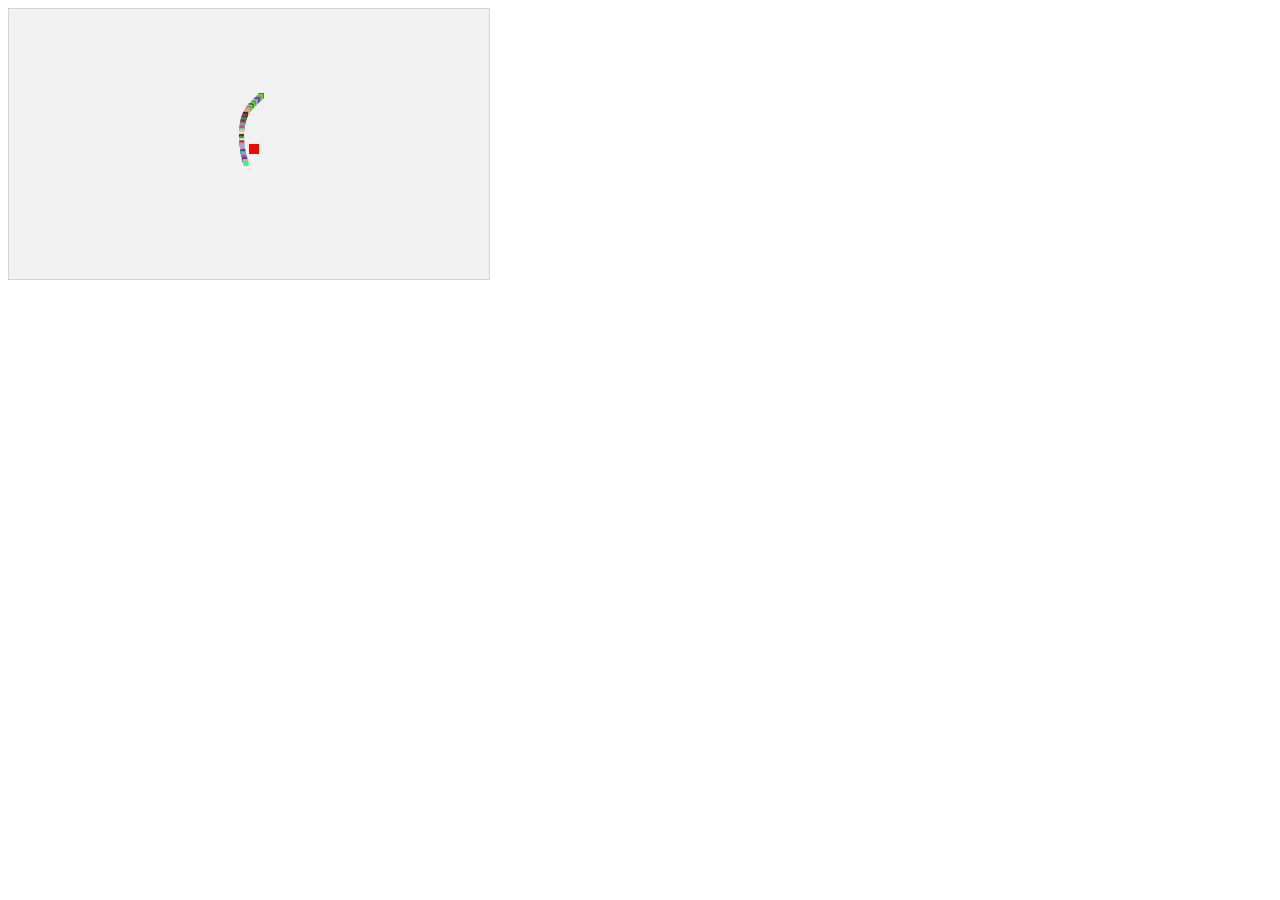
==== canvas_game.html @ 52eaf6dc "Ok, relational gravity is working. Actually proved to be simpler that I was expecting, knock-on-wood" ====
<!DOCTYPE html>
<html lang="en">
<head>
  <meta charset="UTF-8">
  <meta name="viewport" content="width=device-width, initial-scale=1.0">
  <title>Document</title>
</head>
<style>
  canvas {
    border:1px solid #d3d3d3;
    background-color: #f1f1f1;
}
</style>
</head>
<body onload="startGame()">
<script>
  function startGame() {
  myGameArea.start();
}

var myGameArea = {
  canvas: document.createElement("canvas"),
  start: function () {
    this.canvas.width = 480;
    this.canvas.height = 270;
    this.context = this.canvas.getContext("2d");
    document.body.insertBefore(this.canvas, document.body.childNodes[0]);
    this.interval = setInterval(updateGameArea, 20);
    window.addEventListener("keydown", function (e) {
      // Gravity(mass) triples while spacebar is held
      if(e.keyCode === 32) {
        myEnemy.gravity = 0.15;
        console.log("gravChange!");
      }
      myGameArea.keys = (myGameArea.keys || []);
      myGameArea.keys[e.keyCode] = true;
    })
    window.addEventListener("keyup", function (e) {
      myEnemy.gravity = 0.05
      myGameArea.keys[e.keyCode] = false;
    })
  },
  clear: function () {
    this.context.clearRect(0, 0, this.canvas.width, this.canvas.height);
  },
  stop: function() {
    clearInterval(this.interval)
    startGame();
  }
};

var myGamePiece;

var myEnemy;

var grav = 0.05;

function startGame() {
  myGameArea.start();
  myGamePiece = new component(10, 10, "red", 240, 135, "player");
  myEnemy = new component(5, 5, "blue", 300, 72, "enemy");
  myEnemy.x = Math.floor(Math.random() * 475);
  myEnemy.y = Math.floor(Math.random() * 265);
  // myEnemy.speedX = randoDirect();
  // myEnemy.speedY = randoDirect();
}

function randoDirect() {
  x = Math.random() * 2;
  if(x < 0.55){
    x = 0.55
  }
  if(x > 1.65){
    x = 1.65
  }
  console.log("x: " + x)
  y = Math.floor(Math.random() * 2)
  console.log("y: " + y);
  if(y === 1) {
    x = -Math.abs(x)
  }
  return x;
}

function component(width, height, color, x, y, type) {
  this.width = width;
  this.height = height;
  this.speedX = 0;
  this.speedY = 0;
  this.x = x;
  this.y = y;
  this.type = type
  if(this.type === "enemy") {
    this.gravity = grav;
    this.gravitySpeedX = 0;
    this.gravitySpeedY = 0;
  }
  this.update = function () {
    ctx = myGameArea.context;
    if(this.type === "enemy") {
      ctx.fillStyle = "rgb(" + Math.floor(Math.random() * 255) + "," + Math.floor(Math.random() * 255) + "," + Math.floor(Math.random() * 255) + ")";
    }
    else{
    ctx.fillStyle = color;
    }
    ctx.fillRect(this.x, this.y, this.width, this.height);
  };
  this.newPos = function () {
    this.x += this.speedX;
    this.y += this.speedY;
    if (this.type === "player") {
    if(this.x > 470) {
      this.x = 470
    }
    if(this.x < 0){
      this.x = 0
    }
    if(this.y > 260) {
      this.y = 260
    }
    if(this.y < 0) {
      this.y = 0
    }}
    if (this.type === "enemy"){
    if(this.x > 475) {
      this.x = 475
    }
    if(this.x < 0) {
      this.x = 0
    }
    if(this.y > 265) {
      this.y = 265
    }
    if(this.y < 0) {
      this.y = 0
    }
    // Alters gravityspeed based on location relative to player
    if(this.x < myGamePiece.x && this.y < myGamePiece.y){
    this.gravitySpeedX += this.gravity;
    this.gravitySpeedY += this.gravity;
    this.x += this.speedX + this.gravitySpeedX;
    this.y += this.speedY + this.gravitySpeedY;
    }
    if(this.x > myGamePiece.x && this.y > myGamePiece.y){
    this.gravitySpeedX -= this.gravity;
    this.gravitySpeedY -= this.gravity;
    this.x += this.speedX + this.gravitySpeedX;
    this.y += this.speedY + this.gravitySpeedY;
    }
    if(this.x < myGamePiece.x && this.y > myGamePiece.y){
    this.gravitySpeedX += this.gravity;
    this.gravitySpeedY -= this.gravity;
    this.x += this.speedX + this.gravitySpeedX;
    this.y += this.speedY + this.gravitySpeedY;
    }
    if(this.x > myGamePiece.x && this.y < myGamePiece.y){
    this.gravitySpeedX -= this.gravity;
    this.gravitySpeedY += this.gravity;
    this.x += this.speedX + this.gravitySpeedX;
    this.y += this.speedY + this.gravitySpeedY;
    }
    if(this.x === myGamePiece.x && this.y < myGamePiece.y){
      this.gravitySpeedY += this.gravity;
      this.y += this.speedY + this.gravitySpeedY;
    }
    if(this.x === myGamePiece.x && this.y > myGamePiece.y){
      this.gravitySpeedY -= this.gravityspeedY;
      this.y += this.speedY + this.gravitySpeedY;
    }
    if(this.x < myGamePiece.x && this.y === myGamePiece.y){
      this.gravitySpeedX += this.gravity;
      this.x += this.speedX + this.gravitySpeedX;
    }
    if(this.x > myGamePiece.x && this.y === myGamePiece.y){
      this.gravitySpeedX -= this.gravity;
      this.x += this.speedX + this.gravitySpeedX;
    }
    this.hitEdge();
  }
},
  this.hitEdge = function() {
    var rockBottom = myGameArea.canvas.height - this.height;
    var rockRight = myGameArea.canvas.width - this.width;
      if (this.y > rockBottom) {
        this.y = rockBottom;
        console.log("Triggered rockBottom");
      }
      if(this.x > rockRight) {
        this.x = rockRight;
        console.log("Triggered rockRight");
      }
  }
  this.crashWith = function(otherObj) {
    var myLeft = this.x;
    var myRight = this.x + (this.width);
    var myTop = this.y;
    var myBottom = this.y + (this.height);
    var otherLeft = otherObj.x
    var otherRight = otherObj.x + (otherObj.width);
    var otherTop = otherObj.y;
    var otherBot = otherObj.y + (otherObj.height);
    var crash = true;
    if((myBottom < otherTop) || (myTop > otherBot) || (myLeft > otherRight) || (myRight < otherLeft)) {
      crash = false;
    }
    return crash;
  }
}

function updateGameArea() {
  if (myGamePiece.crashWith(myEnemy)) {
    myGameArea.stop();
  }
  else {
  // myGameArea.clear();
  myEnemy.newPos();
  myEnemy.update();
  myGamePiece.speedX = 0;
  myGamePiece.speedY = 0;
  if (myGameArea.keys && myGameArea.keys[37]) {
    myGamePiece.speedX = -1
  }
  if (myGameArea.keys && myGameArea.keys[39]) {
    myGamePiece.speedX = 1;
  }
  if (myGameArea.keys && myGameArea.keys[38]) {
    myGamePiece.speedY = -1; 
  }
  if (myGameArea.keys && myGameArea.keys[40]) {
    myGamePiece.speedY = 1; 
  }
  myGamePiece.newPos();
  myGamePiece.update();
}}

// Original function I wrote for movement. Not exactly obsolete because it tackles movement in a different fashion, but for the time-being it's being put to sleep. Could be useful for a space game or something.

// document.onkeyup = function(event) {
//   var uInput = event.key;
//   console.log(uInput);
//   switch (uInput) {
//     case "ArrowLeft":
//       myGamePiece.speedX -= 1;
//       console.log("left case")
//       break;
//     case "ArrowRight":
//       myGamePiece.speedX += 1;
//       console.log("right case")
//       break;
//     case "ArrowUp":
//       myGamePiece.speedY -= 1;
//       console.log("up case")
//       break;
//     case "ArrowDown":
//       myGamePiece.speedY += 1;
//       console.log("down case")
//       break;
//     case "]":
//       console.log("Xpos: " + myGamePiece.x + " Ypos: " + myGamePiece.y);
//     default:
//       console.log("break case")
//       break;
//   }
// }

</script>
</body>
</html>
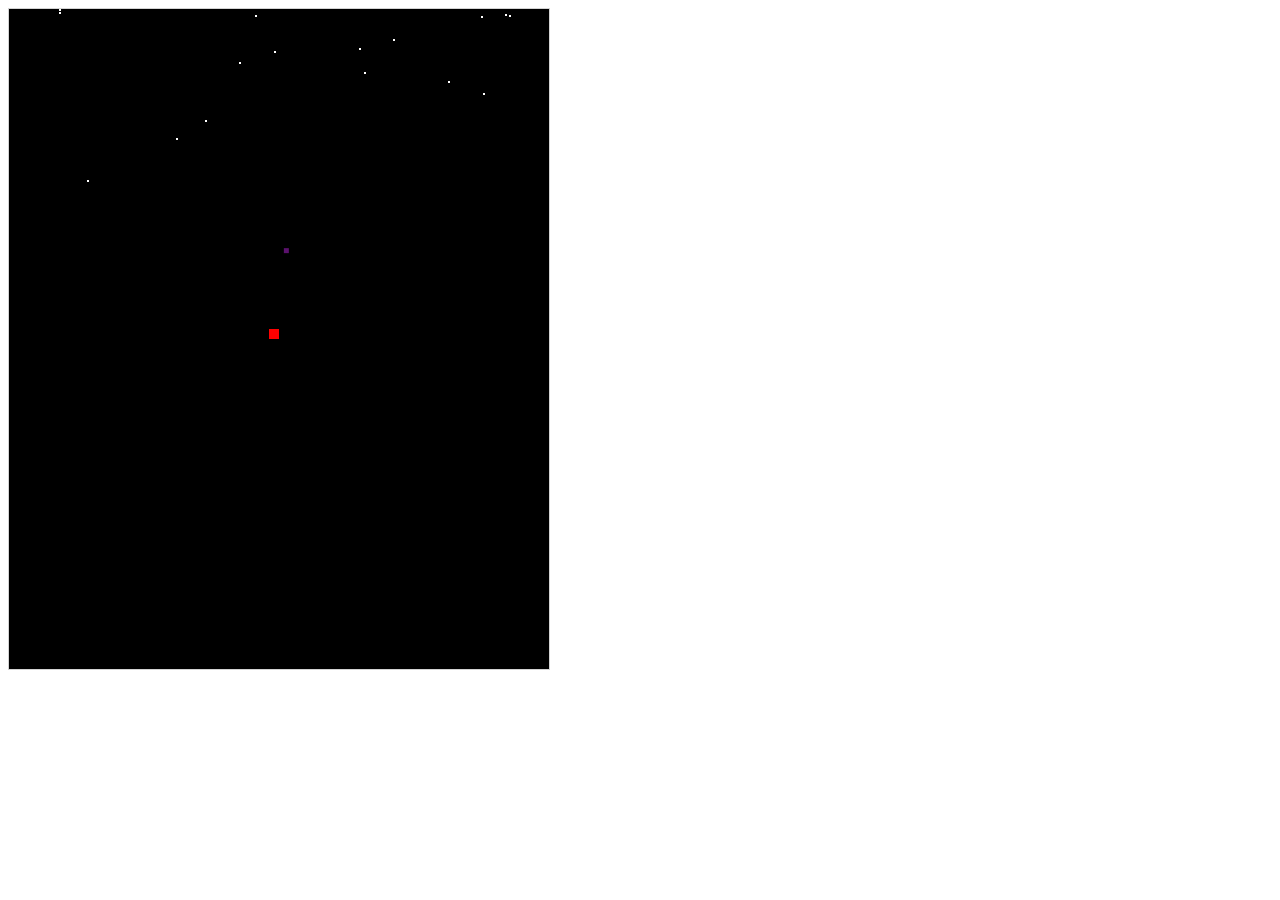
==== commit e05ea851: "Enlarged canvas size and inverted width/height to make the game area taller than wider. Wrote a star" ====
--- a/canvas_game.html
+++ b/canvas_game.html
@@ -8,7 +8,7 @@
 <style>
   canvas {
     border:1px solid #d3d3d3;
-    background-color: #f1f1f1;
+    background-color: #000000;
 }
 </style>
 </head>
@@ -21,13 +21,13 @@
 var myGameArea = {
   canvas: document.createElement("canvas"),
   start: function () {
-    this.canvas.width = 480;
-    this.canvas.height = 270;
+    this.canvas.width = 540;
+    this.canvas.height = 660;
     this.context = this.canvas.getContext("2d");
     document.body.insertBefore(this.canvas, document.body.childNodes[0]);
     this.interval = setInterval(updateGameArea, 20);
     window.addEventListener("keydown", function (e) {
-      // Gravity(mass) triples while spacebar is held
+      // Gravity triples while spacebar is held
       if(e.keyCode === 32) {
         myEnemy.gravity = 0.15;
         console.log("gravChange!");
@@ -53,14 +53,23 @@
 
 var myEnemy;
 
+var myStar;
+
+var myStars = [];
+
 var grav = 0.05;
 
 function startGame() {
   myGameArea.start();
-  myGamePiece = new component(10, 10, "red", 240, 135, "player");
+  myGamePiece = new component(10, 10, "red", 260, 320, "player");
   myEnemy = new component(5, 5, "blue", 300, 72, "enemy");
-  myEnemy.x = Math.floor(Math.random() * 475);
-  myEnemy.y = Math.floor(Math.random() * 265);
+  myStar = new star(Math.floor(Math.random() * 540), Math.floor(Math.random() * 4));
+  if(myStar.speed === 0){
+    myStar.speed = 1;
+  }
+  myStars.push(myStar);
+  myEnemy.x = Math.floor(Math.random() * 535);
+  myEnemy.y = Math.floor(Math.random() * 655);
   // myEnemy.speedX = randoDirect();
   // myEnemy.speedY = randoDirect();
 }
@@ -80,6 +89,21 @@
     x = -Math.abs(x)
   }
   return x;
+}
+
+function star(x, speed) {
+  this.x = x;
+  this.y = 0;
+  this.color = "white";
+  this.speed = speed;
+  this.update = function() {
+    ctx = myGameArea.context;
+    ctx.fillStyle = this.color;
+    ctx.fillRect(this.x, this.y, 2, 2) 
+  }
+  this.newPos = function() {
+  this.y += this.speed
+  }
 }
 
 function component(width, height, color, x, y, type) {
@@ -109,27 +133,27 @@
     this.x += this.speedX;
     this.y += this.speedY;
     if (this.type === "player") {
-    if(this.x > 470) {
-      this.x = 470
+    if(this.x > 530) {
+      this.x = 530
     }
     if(this.x < 0){
       this.x = 0
     }
-    if(this.y > 260) {
-      this.y = 260
+    if(this.y > 650) {
+      this.y = 650
     }
     if(this.y < 0) {
       this.y = 0
     }}
     if (this.type === "enemy"){
-    if(this.x > 475) {
-      this.x = 475
+    if(this.x > 535) {
+      this.x = 535
     }
     if(this.x < 0) {
       this.x = 0
     }
-    if(this.y > 265) {
-      this.y = 265
+    if(this.y > 655) {
+      this.y = 655
     }
     if(this.y < 0) {
       this.y = 0
@@ -212,9 +236,22 @@
     myGameArea.stop();
   }
   else {
-  // myGameArea.clear();
+  myGameArea.clear();
+  if(Math.floor(Math.random() * 5) === 4) {
+    myStar = new star(Math.floor(Math.random() * 540), Math.floor(Math.random() * 4))
+    if(myStar.speed === 0) {
+      myStar.speed = 1;
+    };
+    myStars.push(myStar);
+  }
+  for(i=0; i < myStars.length; i++){
+  myStars[i].update();
+  myStars[i].newPos();
+  }
+  myStar.update();
+  myStar.newPos();
+  myEnemy.update();
   myEnemy.newPos();
-  myEnemy.update();
   myGamePiece.speedX = 0;
   myGamePiece.speedY = 0;
   if (myGameArea.keys && myGameArea.keys[37]) {
@@ -229,8 +266,8 @@
   if (myGameArea.keys && myGameArea.keys[40]) {
     myGamePiece.speedY = 1; 
   }
+  myGamePiece.update();
   myGamePiece.newPos();
-  myGamePiece.update();
 }}
 
 // Original function I wrote for movement. Not exactly obsolete because it tackles movement in a different fashion, but for the time-being it's being put to sleep. Could be useful for a space game or something.
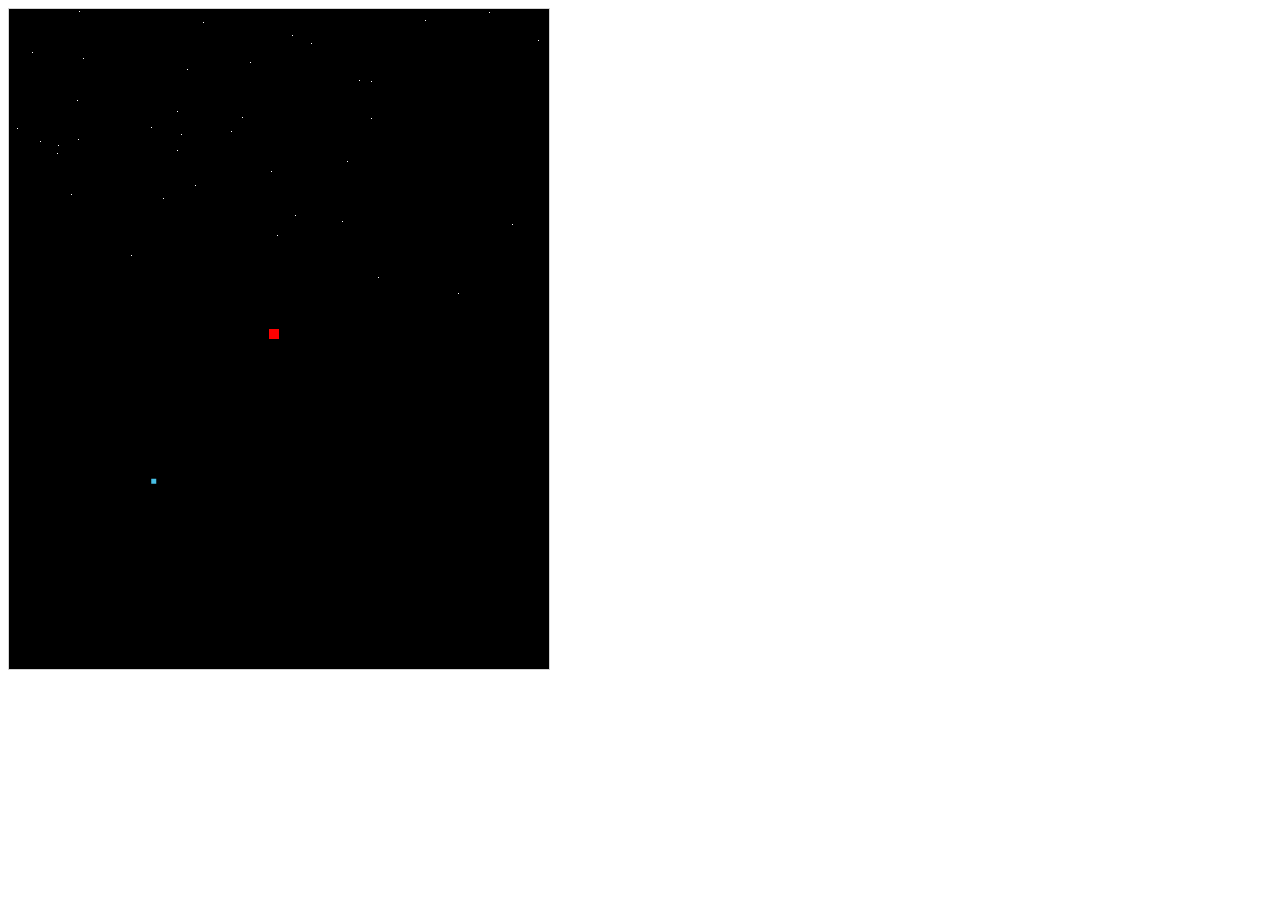
==== commit 00c884b0: "Added a process to remove spawned stars once they're beyond game area. As the game ran they were jus" ====
--- a/canvas_game.html
+++ b/canvas_game.html
@@ -18,6 +18,8 @@
   myGameArea.start();
 }
 
+// Establish game area
+
 var myGameArea = {
   canvas: document.createElement("canvas"),
   start: function () {
@@ -25,7 +27,9 @@
     this.canvas.height = 660;
     this.context = this.canvas.getContext("2d");
     document.body.insertBefore(this.canvas, document.body.childNodes[0]);
+    // Set update interval
     this.interval = setInterval(updateGameArea, 20);
+    // Keytracking
     window.addEventListener("keydown", function (e) {
       // Gravity triples while spacebar is held
       if(e.keyCode === 32) {
@@ -49,6 +53,8 @@
   }
 };
 
+// Global game elements
+
 var myGamePiece;
 
 var myEnemy;
@@ -60,19 +66,29 @@
 var grav = 0.05;
 
 function startGame() {
-  myGameArea.start();
+  // Player
   myGamePiece = new component(10, 10, "red", 260, 320, "player");
+  // Projectile
   myEnemy = new component(5, 5, "blue", 300, 72, "enemy");
-  myStar = new star(Math.floor(Math.random() * 540), Math.floor(Math.random() * 4));
-  if(myStar.speed === 0){
-    myStar.speed = 1;
-  }
-  myStars.push(myStar);
+  // Populate starfield before game start (not working properly, may have to re-scope function to run independently of startGame)
+  for(i=0; i < myGameArea.canvas.height; i++){
+    if(Math.floor(Math.random() * 5) === 4) {
+      myStar = new star(Math.floor(Math.random() * 540), i, Math.floor(Math.random() * 4));
+        if(myStar.speed === 0){
+          myStar.speed = 1;
+        }
+      myStars.push(myStar);
+    }
+  }
+  // Projectile spawn (Should move these values up as arguments for myEnemy)
   myEnemy.x = Math.floor(Math.random() * 535);
   myEnemy.y = Math.floor(Math.random() * 655);
+  myGameArea.start();
   // myEnemy.speedX = randoDirect();
   // myEnemy.speedY = randoDirect();
 }
+
+// Deprecated randomly generated 2d movement
 
 function randoDirect() {
   x = Math.random() * 2;
@@ -91,20 +107,24 @@
   return x;
 }
 
-function star(x, speed) {
+// Star constructor
+
+function star(x, y, speed) {
   this.x = x;
-  this.y = 0;
+  this.y = y;
   this.color = "white";
   this.speed = speed;
   this.update = function() {
     ctx = myGameArea.context;
     ctx.fillStyle = this.color;
-    ctx.fillRect(this.x, this.y, 2, 2) 
+    ctx.fillRect(this.x, this.y, 1, 1) 
   }
   this.newPos = function() {
   this.y += this.speed
   }
 }
+
+// Player and projectile constructor
 
 function component(width, height, color, x, y, type) {
   this.width = width;
@@ -158,7 +178,9 @@
     if(this.y < 0) {
       this.y = 0
     }
+    
     // Alters gravityspeed based on location relative to player
+
     if(this.x < myGamePiece.x && this.y < myGamePiece.y){
     this.gravitySpeedX += this.gravity;
     this.gravitySpeedY += this.gravity;
@@ -202,6 +224,9 @@
     this.hitEdge();
   }
 },
+
+  // function to stop projectiles moving beyond game boundaries. Only accounts for the bottom and the right side though.
+
   this.hitEdge = function() {
     var rockBottom = myGameArea.canvas.height - this.height;
     var rockRight = myGameArea.canvas.width - this.width;
@@ -214,6 +239,9 @@
         console.log("Triggered rockRight");
       }
   }
+
+  // Collision detection.
+
   this.crashWith = function(otherObj) {
     var myLeft = this.x;
     var myRight = this.x + (this.width);
@@ -231,6 +259,8 @@
   }
 }
 
+// Redraws the gameArea.
+
 function updateGameArea() {
   if (myGamePiece.crashWith(myEnemy)) {
     myGameArea.stop();
@@ -238,7 +268,7 @@
   else {
   myGameArea.clear();
   if(Math.floor(Math.random() * 5) === 4) {
-    myStar = new star(Math.floor(Math.random() * 540), Math.floor(Math.random() * 4))
+    myStar = new star(Math.floor(Math.random() * 540), 0, Math.floor(Math.random() * 4))
     if(myStar.speed === 0) {
       myStar.speed = 1;
     };
@@ -247,9 +277,10 @@
   for(i=0; i < myStars.length; i++){
   myStars[i].update();
   myStars[i].newPos();
-  }
-  myStar.update();
-  myStar.newPos();
+  if(myStars[i].y > myGameArea.canvas.height){
+    myStars.splice(i, 1)
+  }
+  }
   myEnemy.update();
   myEnemy.newPos();
   myGamePiece.speedX = 0;
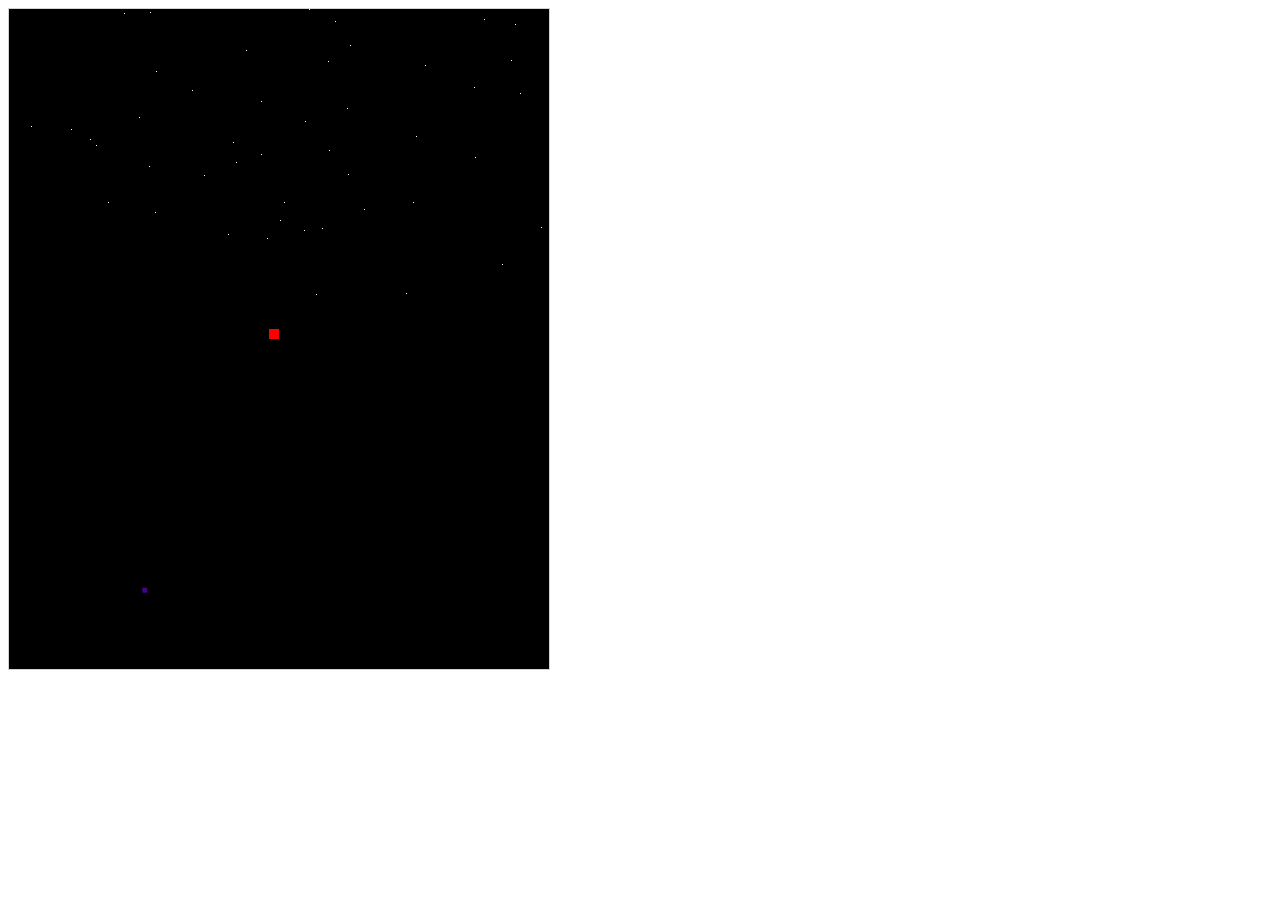
==== commit 93378bdd: "Re-scoped starField function as global, still not working exactly as intended but better than before" ====
--- a/canvas_game.html
+++ b/canvas_game.html
@@ -63,14 +63,7 @@
 
 var myStars = [];
 
-var grav = 0.05;
-
-function startGame() {
-  // Player
-  myGamePiece = new component(10, 10, "red", 260, 320, "player");
-  // Projectile
-  myEnemy = new component(5, 5, "blue", 300, 72, "enemy");
-  // Populate starfield before game start (not working properly, may have to re-scope function to run independently of startGame)
+function starField() {
   for(i=0; i < myGameArea.canvas.height; i++){
     if(Math.floor(Math.random() * 5) === 4) {
       myStar = new star(Math.floor(Math.random() * 540), i, Math.floor(Math.random() * 4));
@@ -80,6 +73,17 @@
       myStars.push(myStar);
     }
   }
+}
+
+starField();
+
+var grav = 0.05;
+
+function startGame() {
+  // Player
+  myGamePiece = new component(10, 10, "red", 260, 320, "player");
+  // Projectile
+  myEnemy = new component(5, 5, "blue", 300, 72, "enemy");
   // Projectile spawn (Should move these values up as arguments for myEnemy)
   myEnemy.x = Math.floor(Math.random() * 535);
   myEnemy.y = Math.floor(Math.random() * 655);
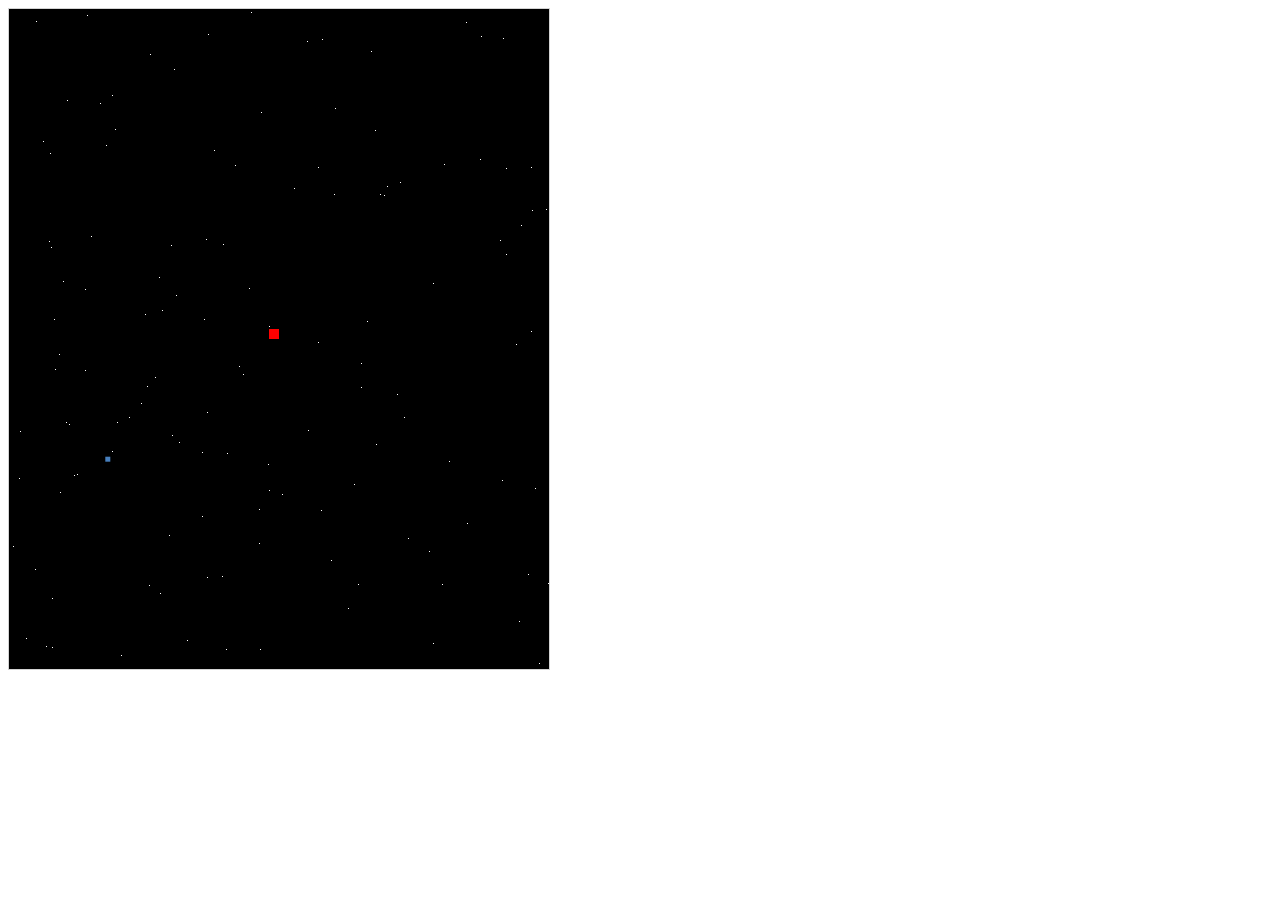
==== commit 11776b5e: "Starfield working perfectly, hard-coded the length of the generation loop instead of making it depen" ====
--- a/canvas_game.html
+++ b/canvas_game.html
@@ -63,21 +63,20 @@
 
 var myStars = [];
 
+var grav = 0.05;
+
+// Only seems to be populating the first third of the Y dimension. Maybe doesn't have enough time to complete the calculations before game starts?
+
 function starField() {
-  for(i=0; i < myGameArea.canvas.height; i++){
+  for(i=0; i < 660; i++){
     if(Math.floor(Math.random() * 5) === 4) {
-      myStar = new star(Math.floor(Math.random() * 540), i, Math.floor(Math.random() * 4));
-        if(myStar.speed === 0){
-          myStar.speed = 1;
-        }
+      myStar = new star(Math.floor(Math.random() * 540), i, Math.floor(Math.random() * 3 + 1));
       myStars.push(myStar);
     }
   }
 }
 
 starField();
-
-var grav = 0.05;
 
 function startGame() {
   // Player
@@ -272,10 +271,7 @@
   else {
   myGameArea.clear();
   if(Math.floor(Math.random() * 5) === 4) {
-    myStar = new star(Math.floor(Math.random() * 540), 0, Math.floor(Math.random() * 4))
-    if(myStar.speed === 0) {
-      myStar.speed = 1;
-    };
+    myStar = new star(Math.floor(Math.random() * 540), 0, Math.floor(Math.random() * 3 + 1))
     myStars.push(myStar);
   }
   for(i=0; i < myStars.length; i++){
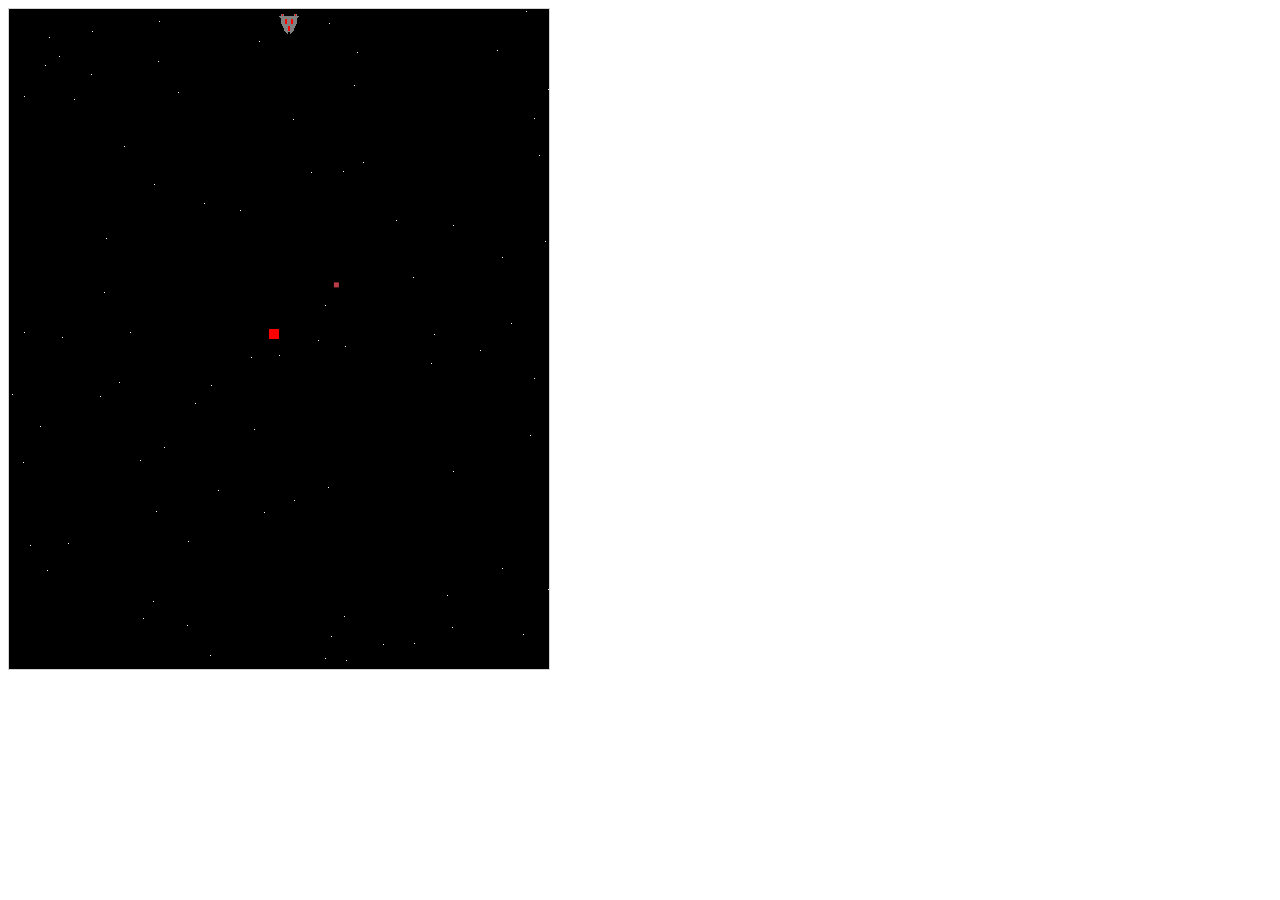
==== commit 2f7b281f: "Created first enemy ship, the gunship. Movement and attack aren't implemented yet however." ====
--- a/canvas_game.html
+++ b/canvas_game.html
@@ -33,14 +33,14 @@
     window.addEventListener("keydown", function (e) {
       // Gravity triples while spacebar is held
       if(e.keyCode === 32) {
-        myEnemy.gravity = 0.15;
+        myEnemy.gravity = 0.25;
         console.log("gravChange!");
       }
       myGameArea.keys = (myGameArea.keys || []);
       myGameArea.keys[e.keyCode] = true;
     })
     window.addEventListener("keyup", function (e) {
-      myEnemy.gravity = 0.05
+      myEnemy.gravity = 0.15
       myGameArea.keys[e.keyCode] = false;
     })
   },
@@ -53,7 +53,7 @@
   }
 };
 
-// Global game elements
+// Global game elements (first three may not be necessary, but in the interest of not introducing bugs i'm leaving them here for now.)
 
 var myGamePiece;
 
@@ -63,13 +63,13 @@
 
 var myStars = [];
 
-var grav = 0.05;
-
-// Only seems to be populating the first third of the Y dimension. Maybe doesn't have enough time to complete the calculations before game starts?
+var grav = 0.15;
+
+// Populates background with stars before game start
 
 function starField() {
   for(i=0; i < 660; i++){
-    if(Math.floor(Math.random() * 5) === 4) {
+    if(Math.floor(Math.random() * 7) === 6) {
       myStar = new star(Math.floor(Math.random() * 540), i, Math.floor(Math.random() * 3 + 1));
       myStars.push(myStar);
     }
@@ -81,11 +81,9 @@
 function startGame() {
   // Player
   myGamePiece = new component(10, 10, "red", 260, 320, "player");
-  // Projectile
-  myEnemy = new component(5, 5, "blue", 300, 72, "enemy");
-  // Projectile spawn (Should move these values up as arguments for myEnemy)
-  myEnemy.x = Math.floor(Math.random() * 535);
-  myEnemy.y = Math.floor(Math.random() * 655);
+  // Warhead
+  myEnemy = new component(5, 5, "blue", Math.floor(Math.random() * 535), Math.floor(Math.random() * 655), "enemy");
+  gunShip = new ship(270, 5, "gunShip");
   myGameArea.start();
   // myEnemy.speedX = randoDirect();
   // myEnemy.speedY = randoDirect();
@@ -127,7 +125,47 @@
   }
 }
 
-// Player and projectile constructor
+
+
+function ship(x, y, type) {
+  this.x = x;
+  this.y = y;
+  this.type = type;
+    if(type === "gunShip"){
+      this.update = function() {
+      ctx = myGameArea.context;    
+      ctx.fillStyle = "gray";
+      ctx.fillRect(x + 2, y, 1, 2);
+      ctx.fillRect(x + 4, y, 1, 2);
+      ctx.fillRect(x + 15, y, 1, 2);
+      ctx.fillRect(x + 17, y, 1, 2);
+      ctx.fillRect(x, y + 2, 20, 1);
+      ctx.fillRect(x + 1, y + 3, 18, 1);
+      ctx.fillRect(x + 2, y + 4, 16, 1);
+      ctx.fillRect(x + 2, y + 5, 4, 5);
+      ctx.fillRect(x + 8, y + 5, 4, 5);
+      ctx.fillRect(x + 14, y + 5, 4, 5);
+      ctx.fillRect(x + 3, y + 10, 14, 2);
+      ctx.fillRect(x + 4, y + 12, 5, 2);
+      ctx.fillRect(x + 11, y + 12, 5, 2);
+      ctx.fillRect(x + 5, y + 14, 4, 3);
+      ctx.fillRect(x + 11, y + 14, 4, 3);
+      ctx.fillRect(x + 6, y + 17, 8, 1);
+      ctx.fillRect(x + 7, y + 18, 2, 1);
+      ctx.fillRect(x + 11, y + 18, 2, 1);
+      ctx.fillRect(x + 8, y + 19, 1, 1);
+      ctx.fillRect(x + 11, y + 19, 1, 1);
+      ctx.fillStyle = "red";
+      ctx.fillRect(x + 3, y, 1, 2);
+      ctx.fillRect(x + 16, y, 1, 2);
+      ctx.fillRect(x + 6, y + 5, 2, 5);
+      ctx.fillRect(x + 12, y + 5, 2, 5);
+      ctx.fillRect(x + 9, y + 12, 2, 5);
+    }
+  }
+}
+
+// Player and warhead constructor
 
 function component(width, height, color, x, y, type) {
   this.width = width;
@@ -181,8 +219,9 @@
     if(this.y < 0) {
       this.y = 0
     }
+
     
-    // Alters gravityspeed based on location relative to player
+    // Alters gravityspeed of warhead based on location relative to player
 
     if(this.x < myGamePiece.x && this.y < myGamePiece.y){
     this.gravitySpeedX += this.gravity;
@@ -228,7 +267,7 @@
   }
 },
 
-  // function to stop projectiles moving beyond game boundaries. Only accounts for the bottom and the right side though.
+  // function to stop warheads moving beyond game boundaries. Only accounts for the bottom and the right side currently, and TBH needs a total overhaul.
 
   this.hitEdge = function() {
     var rockBottom = myGameArea.canvas.height - this.height;
@@ -269,6 +308,7 @@
     myGameArea.stop();
   }
   else {
+  console.log("Stars: " + myStars.length)
   myGameArea.clear();
   if(Math.floor(Math.random() * 5) === 4) {
     myStar = new star(Math.floor(Math.random() * 540), 0, Math.floor(Math.random() * 3 + 1))
@@ -281,21 +321,24 @@
     myStars.splice(i, 1)
   }
   }
+  if(gunShip){
+    gunShip.update()
+  }
   myEnemy.update();
   myEnemy.newPos();
   myGamePiece.speedX = 0;
   myGamePiece.speedY = 0;
   if (myGameArea.keys && myGameArea.keys[37]) {
-    myGamePiece.speedX = -1
+    myGamePiece.speedX = -2
   }
   if (myGameArea.keys && myGameArea.keys[39]) {
-    myGamePiece.speedX = 1;
+    myGamePiece.speedX = 2;
   }
   if (myGameArea.keys && myGameArea.keys[38]) {
-    myGamePiece.speedY = -1; 
+    myGamePiece.speedY = -2; 
   }
   if (myGameArea.keys && myGameArea.keys[40]) {
-    myGamePiece.speedY = 1; 
+    myGamePiece.speedY = 2; 
   }
   myGamePiece.update();
   myGamePiece.newPos();
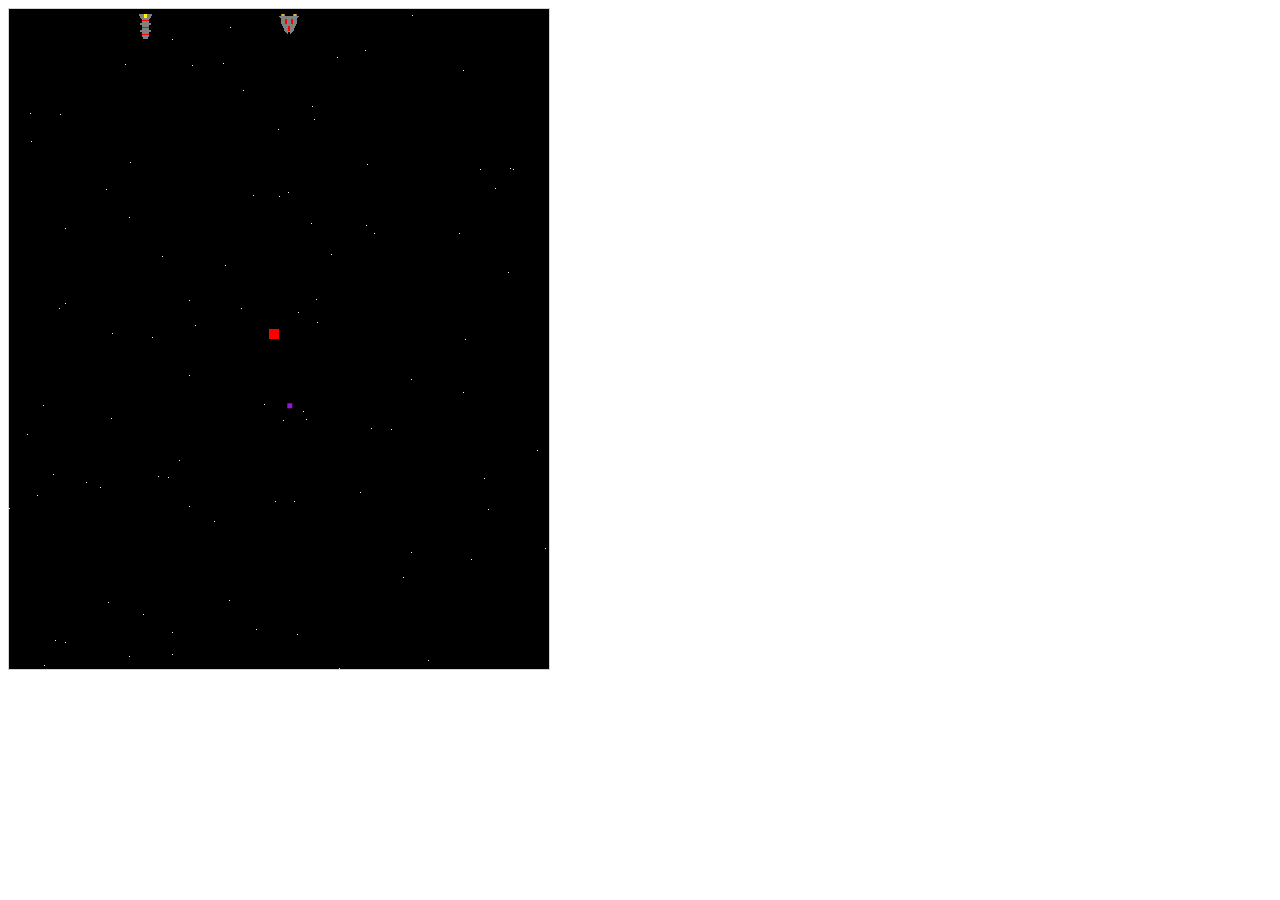
==== commit 0b9376ea: "Added model for torpedo enemy, calling it a night. Debating whether to tackle weapons, movement or c" ====
--- a/canvas_game.html
+++ b/canvas_game.html
@@ -84,6 +84,7 @@
   // Warhead
   myEnemy = new component(5, 5, "blue", Math.floor(Math.random() * 535), Math.floor(Math.random() * 655), "enemy");
   gunShip = new ship(270, 5, "gunShip");
+  torpedo = new ship(130, 5, "torpedo");
   myGameArea.start();
   // myEnemy.speedX = randoDirect();
   // myEnemy.speedY = randoDirect();
@@ -125,43 +126,66 @@
   }
 }
 
-
+// Enemy ship constructor
 
 function ship(x, y, type) {
   this.x = x;
   this.y = y;
   this.type = type;
-    if(type === "gunShip"){
-      this.update = function() {
-      ctx = myGameArea.context;    
-      ctx.fillStyle = "gray";
-      ctx.fillRect(x + 2, y, 1, 2);
-      ctx.fillRect(x + 4, y, 1, 2);
-      ctx.fillRect(x + 15, y, 1, 2);
-      ctx.fillRect(x + 17, y, 1, 2);
-      ctx.fillRect(x, y + 2, 20, 1);
-      ctx.fillRect(x + 1, y + 3, 18, 1);
-      ctx.fillRect(x + 2, y + 4, 16, 1);
-      ctx.fillRect(x + 2, y + 5, 4, 5);
-      ctx.fillRect(x + 8, y + 5, 4, 5);
-      ctx.fillRect(x + 14, y + 5, 4, 5);
-      ctx.fillRect(x + 3, y + 10, 14, 2);
-      ctx.fillRect(x + 4, y + 12, 5, 2);
-      ctx.fillRect(x + 11, y + 12, 5, 2);
-      ctx.fillRect(x + 5, y + 14, 4, 3);
-      ctx.fillRect(x + 11, y + 14, 4, 3);
-      ctx.fillRect(x + 6, y + 17, 8, 1);
-      ctx.fillRect(x + 7, y + 18, 2, 1);
-      ctx.fillRect(x + 11, y + 18, 2, 1);
-      ctx.fillRect(x + 8, y + 19, 1, 1);
-      ctx.fillRect(x + 11, y + 19, 1, 1);
-      ctx.fillStyle = "red";
-      ctx.fillRect(x + 3, y, 1, 2);
-      ctx.fillRect(x + 16, y, 1, 2);
-      ctx.fillRect(x + 6, y + 5, 2, 5);
-      ctx.fillRect(x + 12, y + 5, 2, 5);
-      ctx.fillRect(x + 9, y + 12, 2, 5);
-    }
+  this.update = function() {
+    ctx = myGameArea.context;    
+    ctx.fillStyle = "gray";
+      if(type === "gunShip"){
+        ctx.fillRect(x + 2, y, 1, 2);
+        ctx.fillRect(x + 5, y, 1, 2);
+        ctx.fillRect(x + 14, y, 1, 2);
+        ctx.fillRect(x + 17, y, 1, 2);
+        ctx.fillRect(x, y + 2, 20, 1);
+        ctx.fillRect(x + 1, y + 3, 18, 1);
+        ctx.fillRect(x + 2, y + 4, 16, 1);
+        ctx.fillRect(x + 2, y + 5, 4, 5);
+        ctx.fillRect(x + 8, y + 5, 4, 5);
+        ctx.fillRect(x + 14, y + 5, 4, 5);
+        ctx.fillRect(x + 3, y + 10, 14, 2);
+        ctx.fillRect(x + 4, y + 12, 5, 2);
+        ctx.fillRect(x + 11, y + 12, 5, 2);
+        ctx.fillRect(x + 5, y + 14, 4, 3);
+        ctx.fillRect(x + 11, y + 14, 4, 3);
+        ctx.fillRect(x + 6, y + 17, 8, 1);
+        ctx.fillRect(x + 7, y + 18, 2, 1);
+        ctx.fillRect(x + 11, y + 18, 2, 1);
+        ctx.fillRect(x + 8, y + 19, 1, 1);
+        ctx.fillRect(x + 11, y + 19, 1, 1);
+        ctx.fillStyle = "rgb(" + 255 + "," + Math.floor(Math.random() * 255) + "," + 0 + ")";
+        ctx.fillRect(x + 3, y, 2, 2);
+        ctx.fillRect(x + 15, y, 2, 2);
+        ctx.fillStyle = "red";
+        ctx.fillRect(x + 6, y + 5, 2, 5);
+        ctx.fillRect(x + 12, y + 5, 2, 5);
+        ctx.fillRect(x + 9, y + 12, 2, 5);
+      }
+      if(type === "torpedo"){
+        ctx.fillRect(x, y, 5, 2);
+        ctx.fillRect(x + 8, y, 5, 2);
+        ctx.fillRect(x + 1, y + 2, 4, 2);
+        ctx.fillRect(x + 8, y + 2, 4, 2);
+        ctx.fillRect(x + 2, y + 4, 9, 1);
+        ctx.fillRect(x + 3, y + 5, 7, 1);
+        ctx.fillRect(x + 3, y + 7, 7, 2);
+        ctx.fillRect(x + 1, y + 9, 11, 2);
+        ctx.fillRect(x + 3, y + 11, 7, 2);
+        ctx.fillRect(x + 3, y + 14, 7, 2);
+        ctx.fillRect(x + 1, y + 16, 11, 2);
+        ctx.fillRect(x + 3, y + 18, 7, 2);
+        ctx.fillRect(x + 3, y + 21, 7, 2);
+        ctx.fillRect(x + 4, y + 23, 5, 2);
+        ctx.fillStyle = "rgb(" + 255 + "," + Math.floor(Math.random() * 255) + "," + 0 + ")"
+        ctx.fillRect(x + 5, y, 3, 4);
+        ctx.fillStyle = "red";
+        ctx.fillRect(x + 3, y + 6, 7, 1);
+        ctx.fillRect(x + 3, y + 13, 7, 1);
+        ctx.fillRect(x + 3, y + 20, 7, 1);
+      }
   }
 }
 
@@ -219,10 +243,7 @@
     if(this.y < 0) {
       this.y = 0
     }
-
-    
     // Alters gravityspeed of warhead based on location relative to player
-
     if(this.x < myGamePiece.x && this.y < myGamePiece.y){
     this.gravitySpeedX += this.gravity;
     this.gravitySpeedY += this.gravity;
@@ -266,9 +287,7 @@
     this.hitEdge();
   }
 },
-
   // function to stop warheads moving beyond game boundaries. Only accounts for the bottom and the right side currently, and TBH needs a total overhaul.
-
   this.hitEdge = function() {
     var rockBottom = myGameArea.canvas.height - this.height;
     var rockRight = myGameArea.canvas.width - this.width;
@@ -280,10 +299,8 @@
         this.x = rockRight;
         console.log("Triggered rockRight");
       }
-  }
-
+  },
   // Collision detection.
-
   this.crashWith = function(otherObj) {
     var myLeft = this.x;
     var myRight = this.x + (this.width);
@@ -322,7 +339,10 @@
   }
   }
   if(gunShip){
-    gunShip.update()
+    gunShip.update();
+  }
+  if(torpedo){
+    torpedo.update();
   }
   myEnemy.update();
   myEnemy.newPos();
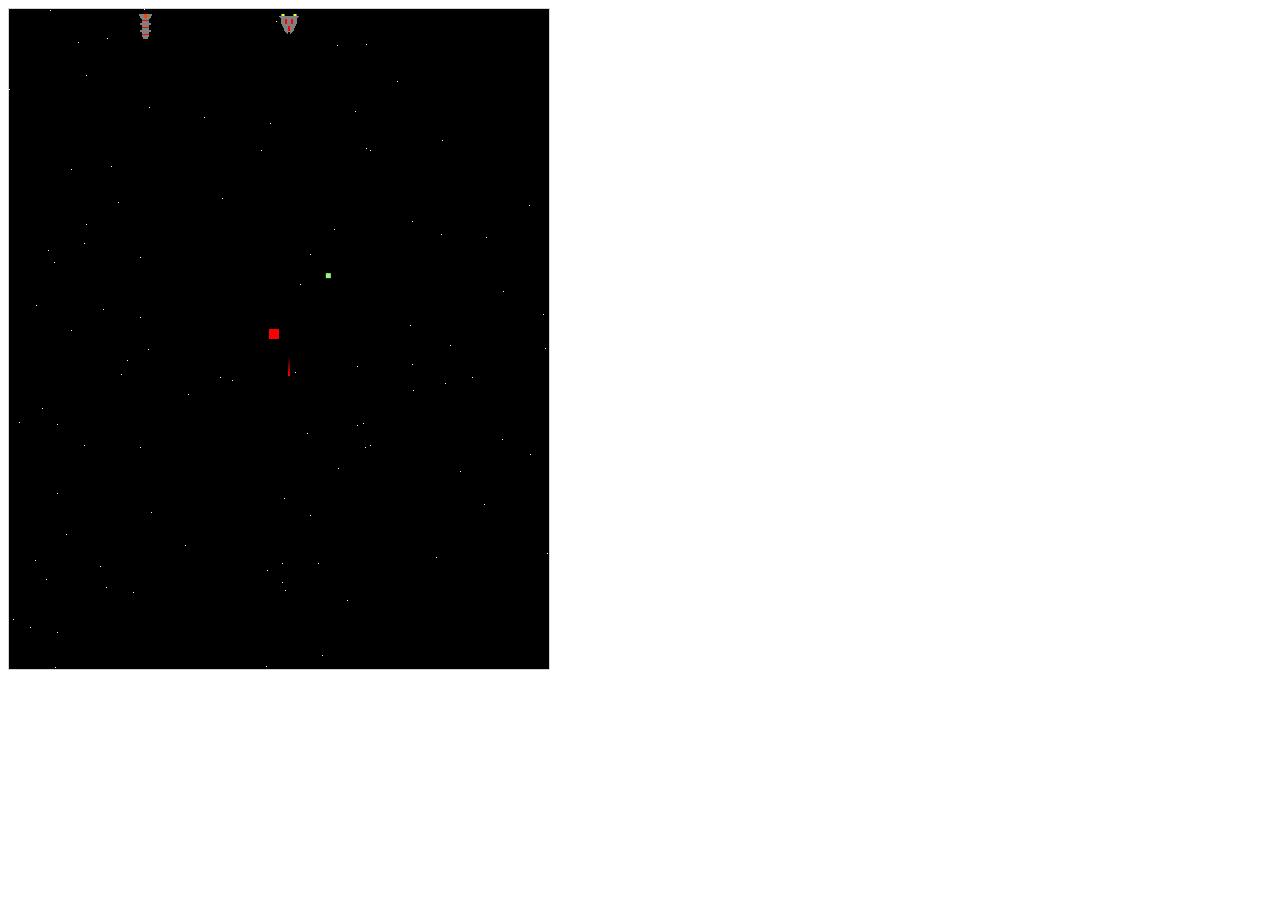
==== commit 4c0987e1: "Added a laser for gunships (and others) to fire, implemented motion and a transparent gradient. Lear" ====
--- a/canvas_game.html
+++ b/canvas_game.html
@@ -85,12 +85,14 @@
   myEnemy = new component(5, 5, "blue", Math.floor(Math.random() * 535), Math.floor(Math.random() * 655), "enemy");
   gunShip = new ship(270, 5, "gunShip");
   torpedo = new ship(130, 5, "torpedo");
+  shipLaser = new straightLaser(gunShip.x + 9, gunShip.y, 2, 20, "rgba(255, 0, 0, 1)", "rgba(255, 0, 0, 0)")
   myGameArea.start();
   // myEnemy.speedX = randoDirect();
   // myEnemy.speedY = randoDirect();
 }
 
 // Deprecated randomly generated 2d movement
+// Could actually be very useful for cluster warhead behaviour
 
 function randoDirect() {
   x = Math.random() * 2;
@@ -127,6 +129,8 @@
 }
 
 // Enemy ship constructor
+
+// Need to implement attack for torpedo, movement and collision detection. Last will likely be the most difficult, but who's to say?
 
 function ship(x, y, type) {
   this.x = x;
@@ -189,6 +193,33 @@
   }
 }
 
+// Simple laser constructor
+// Need to use rgba color with linear gradient if you want transparency
+// Weird, I can get it working in the w3 Tryit editor but the transparency doesn't seem to be working in game.
+// Oh god the gradient location is relative to the canvas itself, not the object... mystery solved, new problem encountered.
+// It wasn't simple but gradient tracking is solved. It still needs some tweaking to make it more vibrant (you know, like a laser or something) but be careful. One wrong move will break things spectacularly.
+// Additionally, may want to incorporate this as a subfunction of the ship constructor.
+
+function straightLaser(x, y, width, height, colorA, colorB){
+  this.x = x;
+  this.y = y;
+  this.width = width;
+  this.height = height;
+  this.colorA = colorA;
+  this.colorB = colorB;
+  this.update = function(){
+    ctx = myGameArea.context;
+    grd = ctx.createLinearGradient(0, this.y + this.height, 0, this.y);
+    grd.addColorStop(0, this.colorA);
+    grd.addColorStop(1, this.colorB);
+    ctx.fillStyle = grd;
+    ctx.fillRect(this.x, this.y, this.width, this.height);
+  }
+  this.newPos = function(){
+    this.y += 6;
+  }
+}
+
 // Player and warhead constructor
 
 function component(width, height, color, x, y, type) {
@@ -318,15 +349,17 @@
   }
 }
 
-// Redraws the gameArea.
+// Redraws the gameArea every interval.
 
 function updateGameArea() {
   if (myGamePiece.crashWith(myEnemy)) {
     myGameArea.stop();
   }
   else {
-  console.log("Stars: " + myStars.length)
   myGameArea.clear();
+
+  // Starfield population and destruction
+
   if(Math.floor(Math.random() * 5) === 4) {
     myStar = new star(Math.floor(Math.random() * 540), 0, Math.floor(Math.random() * 3 + 1))
     myStars.push(myStar);
@@ -344,6 +377,10 @@
   if(torpedo){
     torpedo.update();
   }
+
+  shipLaser.update();
+  shipLaser.newPos();
+  
   myEnemy.update();
   myEnemy.newPos();
   myGamePiece.speedX = 0;
